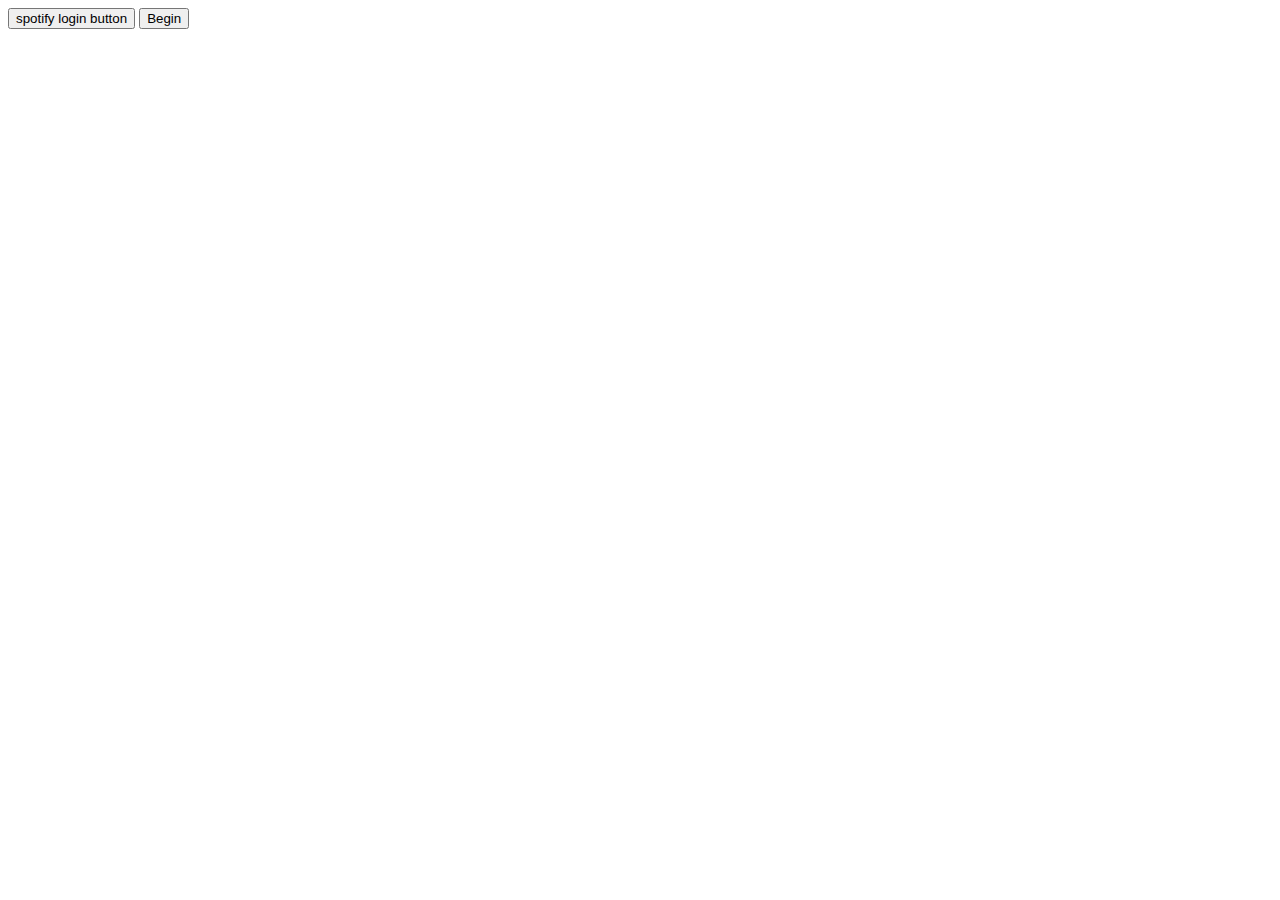
==== index.html @ 9a470857 "incorporates user images" ====
<!DOCTYPE html>
<html lang="en">

<head>
  <title>Remember Life</title>
  <meta charset="utf-8">
  <meta name="viewport" content="width=device-width, user-scalable=no, minimum-scale=1.0, maximum-scale=1.0">
</head>

<body>
  <button id='spotify-login-button'>spotify login button</button>
  <script src="http://code.jquery.com/jquery-1.10.1.min.js"></script>
  <script src="./js/SpotifyAPI.js"></script>

  <script src="./js/FacebookAPI.js"></script>
  <fb:login-button scope="public_profile,email,user_photos,user_about_me,user_hometown,user_birthday" onlogin="checkLoginState();">
  </fb:login-button>

  <button type="button" onclick="init()">Begin</button>

  <script src="./lib/three.js"></script>
  <script src="./lib/OrbitControls.js"></script>
  <script src="./lib/VREffect.js"></script>
  <script src="./lib/StereoEffect.js"></script>
  <script src="./lib/DeviceOrientationControls.js"></script>
  <script src="./lib/CanvasRenderer.js"></script>
  <script src="./lib/DDSLoader.js"></script>
  <script src="./lib/MTLLoader.js"></script>
  <script src="./lib/OBJLoader.js"></script>

  <script src="./js/display.js"></script>

</body>

</html>
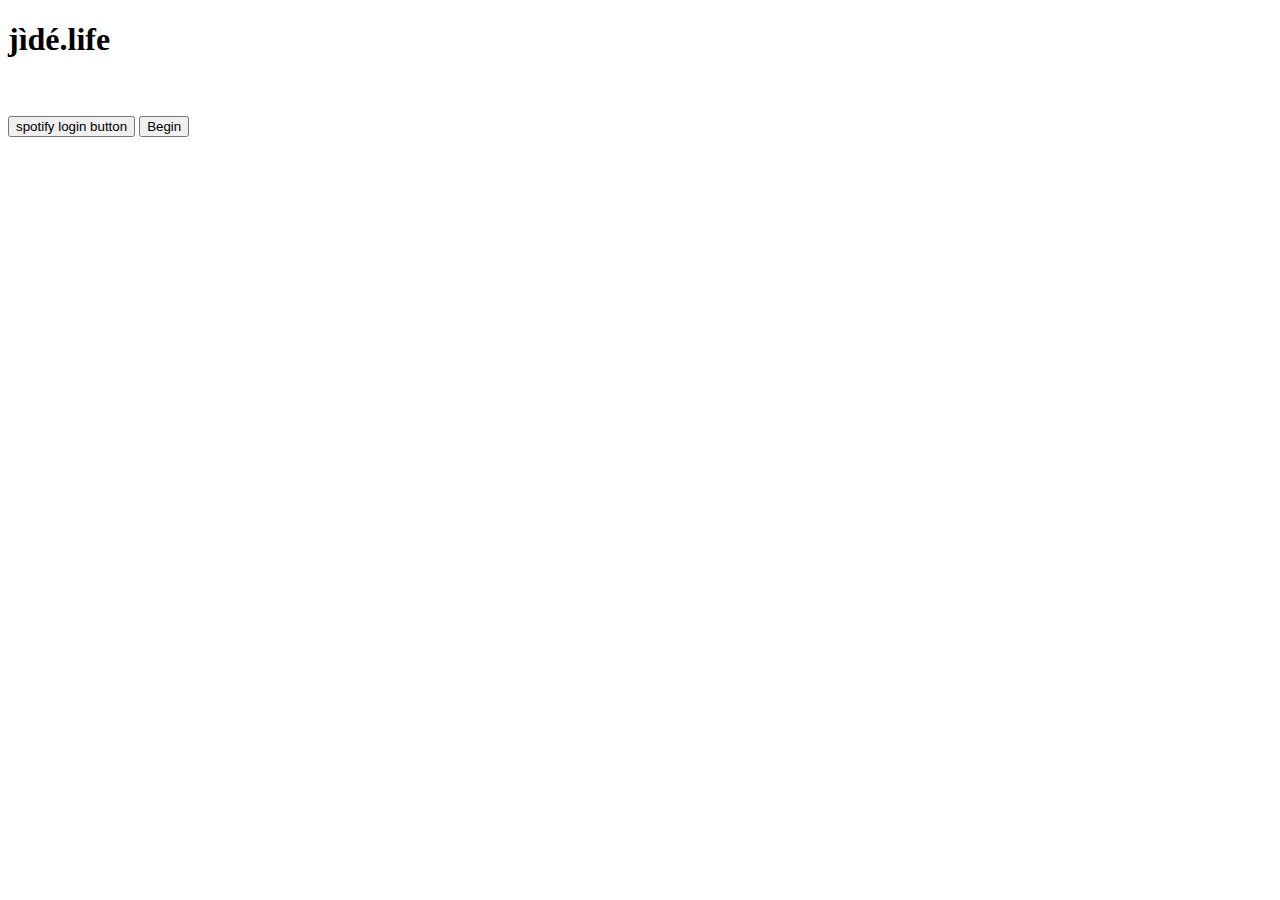
==== commit f39cf8cf: "Update" ====
--- a/index.html
+++ b/index.html
@@ -5,18 +5,36 @@
   <title>Remember Life</title>
   <meta charset="utf-8">
   <meta name="viewport" content="width=device-width, user-scalable=no, minimum-scale=1.0, maximum-scale=1.0">
+  <link href="https://fonts.googleapis.com/css?family=Lora" rel="stylesheet">  
+  <script src="http://code.jquery.com/jquery-1.10.1.min.js"></script>
+  <link href="css/bootstrap.min.css" rel="stylesheet">
+  <link rel="stylesheet" href="./css/style.css">
 </head>
 
 <body>
-  <button id='spotify-login-button'>spotify login button</button>
-  <script src="http://code.jquery.com/jquery-1.10.1.min.js"></script>
+    <div class="intro">
+        <div class="intro-body">
+            <div class="container">
+                <div class="row">
+                    <div class="col-md-10 col-md-offset-1">
+                        <h1 class="brand-heading">jìdé.life</h1>
+                        <span id="typed1"></span> <br><br>
+                        <button id='spotify-login-button' class="btn btn-primary">spotify login button</button>
+                        <fb:login-button id="fbBtn" scope="public_profile,email,user_photos,user_about_me,user_hometown,user_birthday" onlogin="checkLoginState();"></fb:login-button>  
+                        <button id="start3DViewBtn" class="btn btn-primary" type="button" onclick="init()">Begin</button>
+                    </div>
+                </div>
+            </div>
+        </div>
+    </div>
+    <!-- <div id="particles-js">  </div>
+  <script src="./js/particles.min.js"></script>
+  <script src="./js/app.js"></script> -->
+  <script src="./js/typed.min.js"></script>
+  <script src="./js/welcome.js"></script>
+  <script src="./js/FacebookAPI.js"></script>
   <script src="./js/SpotifyAPI.js"></script>
-
-  <script src="./js/FacebookAPI.js"></script>
-  <fb:login-button scope="public_profile,email,user_photos,user_about_me,user_hometown,user_birthday" onlogin="checkLoginState();">
-  </fb:login-button>
-
-  <button type="button" onclick="init()">Begin</button>
+  
 
   <script src="./lib/three.js"></script>
   <script src="./lib/OrbitControls.js"></script>
